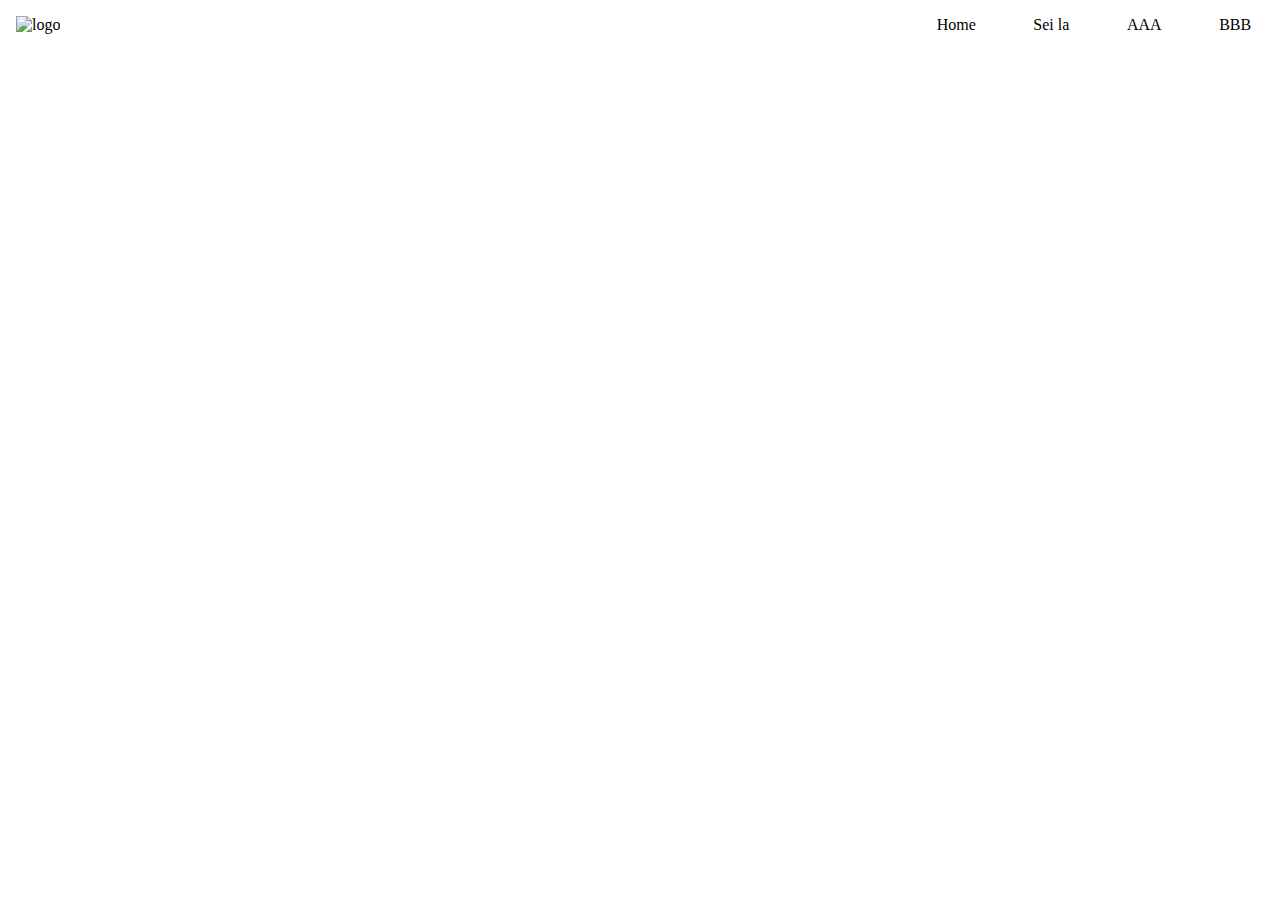
==== index.html @ 5d625c17 "a" ====
<!DOCTYPE html>
<html lang="pt-br">
<head>
    <meta charset="UTF-8">
    <meta http-equiv="X-UA-Compatible" content="IE=edge">
    <meta name="viewport" content="width=device-width, initial-scale=1.0">
    <title>Victor Hugo</title>
    <link rel="shortcut icon" href="src/imagem/logo.png" type="image/x-icon">
    <link rel="stylesheet" href="src/css/style.css">
</head>
<body>
    <header>
        <nav>
            <img src="src/imagem/" alt="logo" style="margin: 1rem 0rem 1rem 1rem;">
            <ul>
                <li><a href="http://index.html"></a>Home</li>
                <li>Sei la</li>
                <li>AAA</li>
                <li>BBB</li>
            </ul>
        </nav>
    </header>
</body>
</html>
---- src/css/style.css ----
body {
    padding: 0;
    margin: 0;
}

nav{
    display: flex;
    justify-content: space-between;
}
ul{
    list-style: none;
    display: flex;
    justify-content: right;
}

ul li{
    padding: 0rem 1.8rem ;
}
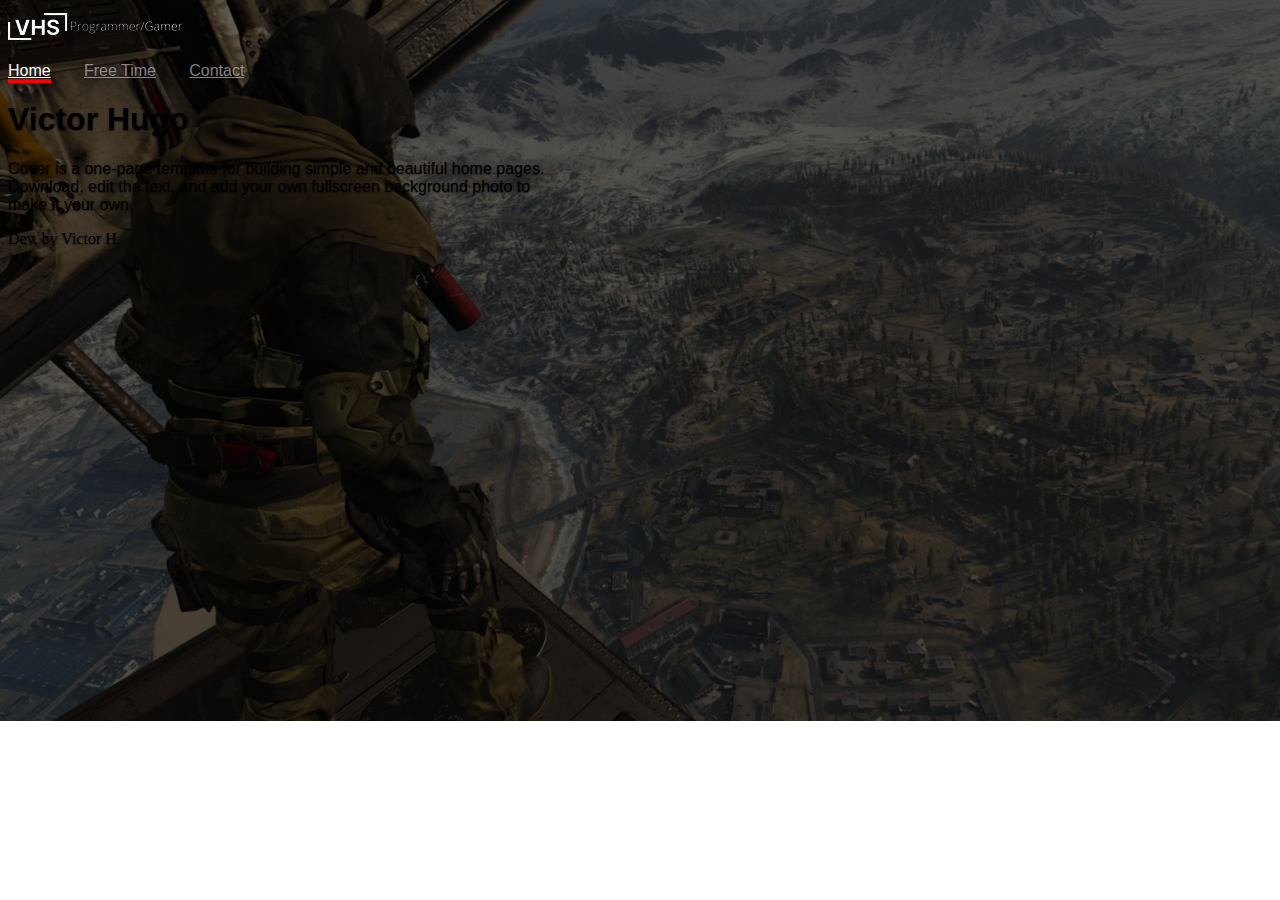
==== commit c802bb2d: "a" ====
--- a/index.html
+++ b/index.html
@@ -1,24 +1,50 @@
-<!DOCTYPE html>
-<html lang="pt-br">
-<head>
-    <meta charset="UTF-8">
-    <meta http-equiv="X-UA-Compatible" content="IE=edge">
-    <meta name="viewport" content="width=device-width, initial-scale=1.0">
+
+<!doctype html>
+<html lang="pt-br" class="h-100">
+  <head>
+    <meta charset="utf-8">
+    <meta name="viewport" content="width=device-width, initial-scale=1">
+    <meta name="description" content="">
+    <meta name="generator" content="Hugo 0.101.0">
     <title>Victor Hugo</title>
-    <link rel="shortcut icon" href="src/imagem/logo.png" type="image/x-icon">
-    <link rel="stylesheet" href="src/css/style.css">
-</head>
-<body>
-    <header>
-        <nav>
-            <img src="src/imagem/" alt="logo" style="margin: 1rem 0rem 1rem 1rem;">
-            <ul>
-                <li><a href="http://index.html"></a>Home</li>
-                <li>Sei la</li>
-                <li>AAA</li>
-                <li>BBB</li>
-            </ul>
+
+    <link rel="canonical" href="https://getbootstrap.com/docs/5.2/examples/cover/">
+    <link href="/docs/5.2/dist/css/bootstrap.min.css" rel="stylesheet" integrity="sha384-iYQeCzEYFbKjA/T2uDLTpkwGzCiq6soy8tYaI1GyVh/UjpbCx/TYkiZhlZB6+fzT" crossorigin="anonymous">
+    <link href="https://cdn.jsdelivr.net/npm/bootstrap@5.2.0-beta1/dist/css/bootstrap.min.css" rel="stylesheet" integrity="sha384-0evHe/X+R7YkIZDRvuzKMRqM+OrBnVFBL6DOitfPri4tjfHxaWutUpFmBp4vmVor" crossorigin="anonymous">
+    <link href="./src/css/style.css" rel="stylesheet">
+    <link rel="shortcut icon" href="./src/imagem/favicon.ico" type="image/x-icon">
+
+
+
+  </head>
+  <body class="d-flex h-100 text-center text-bg-dark ">
+    
+    <div class="cover-container d-flex w-100 h-100 p-3 mx-auto flex-column">
+    <header class="mb-auto" style="font-family: 'Outfit', sans-serif;">
+        <div>
+        <img src="./src/imagem/banner.png" alt="banner" class="float-md-start mb-0"/>
+        <nav class="nav nav-masthead justify-content-center float-md-end">
+            <a class="nav-link fw-bold py-1 px-0 active" aria-current="page" href="#">Home</a>
+            <a class="nav-link fw-bold py-1 px-0" href="#">Free Time</a>
+            <a class="nav-link fw-bold py-1 px-0" href="#">Contact</a>
         </nav>
+    </div>
     </header>
-</body>
-</html>+
+    <main class="px-3" style= "max-width: 35em; text-align: left; font-family: 'Outfit', sans-serif;">
+        <h1>Victor Hugo</h1>
+        <p class="lead">Cover is a one-page template for building simple and beautiful home pages. Download, edit the text, and add your own fullscreen background photo to make it your own.</p>
+    </main>
+
+    <footer class="mt-auto text-white-50">
+        <p style="text-align: left;">Dev, by  Victor H.</p>
+    </footer>
+    </div>
+
+    <script src="/docs/5.2/dist/js/bootstrap.bundle.min.js" integrity="sha384-A3rJD856KowSb7dwlZdYEkO39Gagi7vIsF0jrRAoQmDKKtQBHUuLZ9AsSv4jD4Xa" crossorigin="anonymous"></script>
+    <script src="https://cdn.jsdelivr.net/npm/bootstrap@5.2.0-beta1/dist/js/bootstrap.bundle.min.js"
+    integrity="sha384-pprn3073KE6tl6bjs2QrFaJGz5/SUsLqktiwsUTF55Jfv3qYSDhgCecCxMW52nD2"
+    crossorigin="anonymous"></script>
+    
+  </body>
+</html>
--- a/src/css/style.css
+++ b/src/css/style.css
@@ -1,18 +1,93 @@
+
+/*
+ * Base structure
+ */
+
 body {
-    padding: 0;
-    margin: 0;
+  text-shadow: 0 .05rem .1rem rgba(0, 0, 0, .5);
+  /*box-shadow: inset 0 0 5rem rgba(0, 0, 0, .5);*/
+  background-image: url('../imagem/warzone.png');
+  background-repeat: no-repeat;
+  background-size: cover;
 }
 
-nav{
-    display: flex;
-    justify-content: space-between;
-}
-ul{
-    list-style: none;
-    display: flex;
-    justify-content: right;
+
+
+/*
+ * Header
+ */
+
+.nav-masthead .nav-link {
+  color: rgba(255, 255, 255, .5);
+  border-bottom: .25rem solid transparent;
 }
 
-ul li{
-    padding: 0rem 1.8rem ;
-}+.nav-masthead .nav-link:hover,
+.nav-masthead .nav-link:focus {
+  border-bottom-color: rgba(255, 255, 255, .25);
+}
+
+.nav-masthead .nav-link + .nav-link {
+  margin-left: 1.8rem;
+}
+
+.nav-masthead .active {
+  color: #fff;
+  border-bottom-color: #f00;
+}
+
+.bd-placeholder-img {
+    font-size: 1.125rem;
+    text-anchor: middle;
+    -webkit-user-select: none;
+    -moz-user-select: none;
+    user-select: none;
+  }
+
+  @media (min-width: 768px) {
+    .bd-placeholder-img-lg {
+      font-size: 3.5rem;
+    }
+  }
+  @media (max-width: 565px) {
+    body {
+        background-image: url('../imagem/ghost.png');
+    }
+  }
+
+  .b-example-divider {
+    height: 3rem;
+    background-color: rgba(0, 0, 0, .1);
+    border: solid rgba(0, 0, 0, .15);
+    border-width: 1px 0;
+    box-shadow: inset 0 .5em 1.5em rgba(0, 0, 0, .1), inset 0 .125em .5em rgba(0, 0, 0, .15);
+  }
+
+  .b-example-vr {
+    flex-shrink: 0;
+    width: 1.5rem;
+    height: 100vh;
+  }
+
+  .bi {
+    vertical-align: -.125em;
+    fill: currentColor;
+  }
+
+  .nav-scroller {
+    position: relative;
+    z-index: 2;
+    height: 2.75rem;
+    overflow-y: hidden;
+  }
+
+  .nav-scroller .nav {
+    display: flex;
+    flex-wrap: nowrap;
+    padding-bottom: 1rem;
+    margin-top: -1px;
+    overflow-x: auto;
+    text-align: center;
+    white-space: nowrap;
+    -webkit-overflow-scrolling: touch;
+  }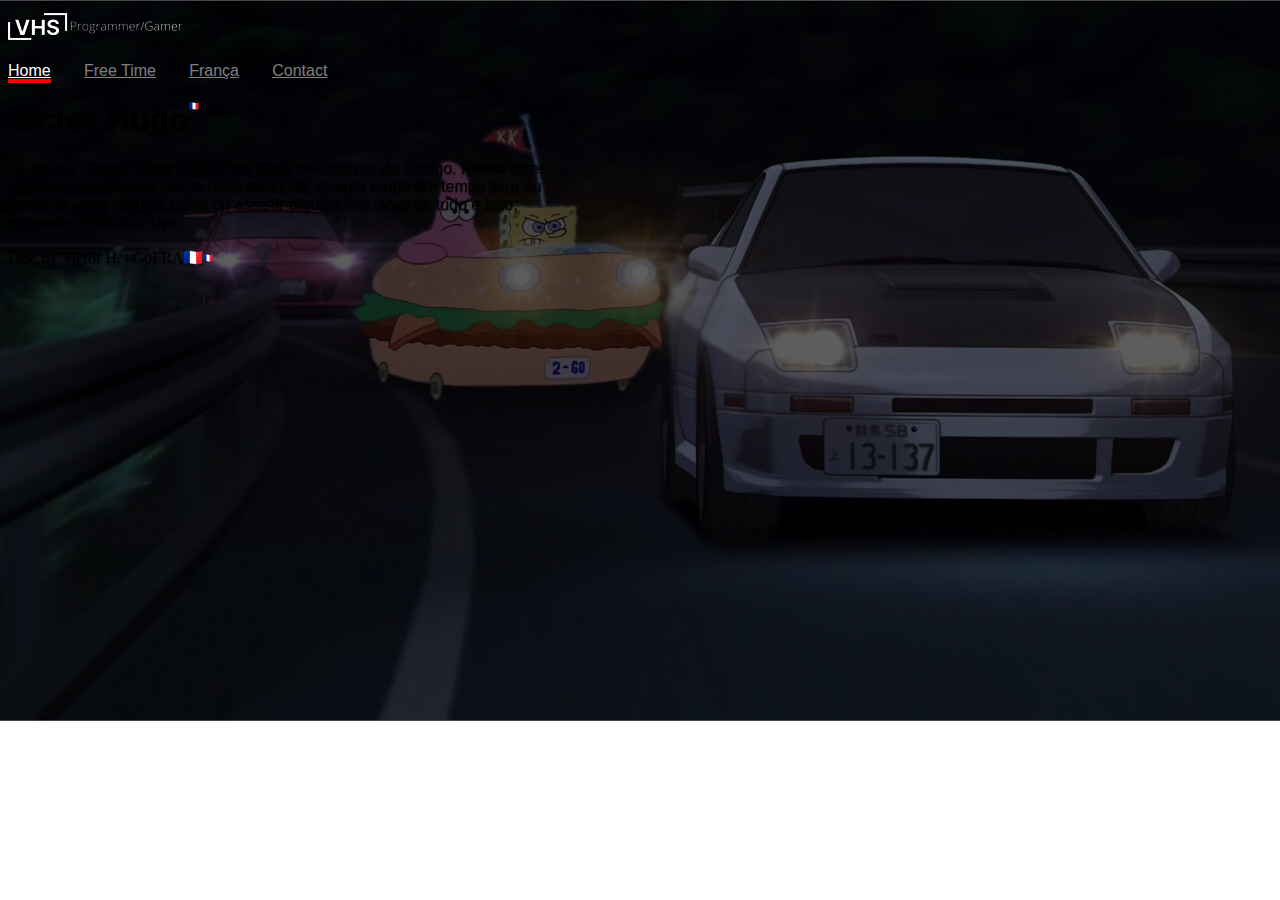
==== commit ce324f82: "home finished" ====
--- a/index.html
+++ b/index.html
@@ -19,28 +19,31 @@
   </head>
   <body class="d-flex h-100 text-center text-bg-dark ">
     
-    <div class="cover-container d-flex w-100 h-100 p-3 mx-auto flex-column">
-    <header class="mb-auto" style="font-family: 'Outfit', sans-serif;">
-        <div>
-        <img src="./src/imagem/banner.png" alt="banner" class="float-md-start mb-0"/>
-        <nav class="nav nav-masthead justify-content-center float-md-end">
-            <a class="nav-link fw-bold py-1 px-0 active" aria-current="page" href="#">Home</a>
-            <a class="nav-link fw-bold py-1 px-0" href="#">Free Time</a>
-            <a class="nav-link fw-bold py-1 px-0" href="#">Contact</a>
-        </nav>
-    </div>
-    </header>
 
-    <main class="px-3" style= "max-width: 35em; text-align: left; font-family: 'Outfit', sans-serif;">
-        <h1>Victor Hugo</h1>
-        <p class="lead">Cover is a one-page template for building simple and beautiful home pages. Download, edit the text, and add your own fullscreen background photo to make it your own.</p>
-    </main>
+      <div class="cover-container d-flex w-100 h-100 p-3 mx-auto flex-column">
+      <header class="mb-auto" style="font-family: 'Outfit', sans-serif;">
+          <div>
+          <img src="./src/imagem/banner.png" alt="banner" class="float-md-start mb-0"/>
+          <nav class="nav nav-masthead justify-content-center float-md-end">
+              <a class="nav-link fw-bold py-1 px-0 active" aria-current="page" href="#">Home</a>
+              <a class="nav-link fw-bold py-1 px-0" href="#">Free Time</a>
+              <a class="nav-link fw-bold py-1 px-0" href="#">França</a>
+              <a class="nav-link fw-bold py-1 px-0" href="#">Contact</a>
+          </nav>
+      </div>
+      </header>
+      
+      <main class="px-3" style= "max-width: 35em; text-align: left; font-family: 'Outfit', sans-serif;">
+          <h1>Victor Hugo<img src="./src/imagem/bandeiradafr.png" width="10px" height="10px" class="imgx"></h1>
+          <p class="lead">Oi, eu me chamo Victor Hugo mas pode me chamar de Torugo. Posso dizer que sou uma pessoa calma mais tranquilo, quanto tenho um tempo livre eu gosto de jogar alguma coisa ou assistir alguma live. Mas de tudo e isso, aproveite o site bye bye.</p>
+      </main>
 
-    <footer class="mt-auto text-white-50">
-        <p style="text-align: left;">Dev, by  Victor H.</p>
-    </footer>
-    </div>
-
+      <footer class="mt-auto text-white-50">
+          <p style="text-align: left;">Dev, by  Victor H. #GoFRA&#127467;&#127479;<img src="./src/imagem/bandeiradafr.png" width="10px" height="10px"></p>
+      </footer>
+      </div>
+    
+    
     <script src="/docs/5.2/dist/js/bootstrap.bundle.min.js" integrity="sha384-A3rJD856KowSb7dwlZdYEkO39Gagi7vIsF0jrRAoQmDKKtQBHUuLZ9AsSv4jD4Xa" crossorigin="anonymous"></script>
     <script src="https://cdn.jsdelivr.net/npm/bootstrap@5.2.0-beta1/dist/js/bootstrap.bundle.min.js"
     integrity="sha384-pprn3073KE6tl6bjs2QrFaJGz5/SUsLqktiwsUTF55Jfv3qYSDhgCecCxMW52nD2"
--- a/src/css/style.css
+++ b/src/css/style.css
@@ -1,16 +1,21 @@
 
-/*
- * Base structure
- */
 
 body {
   text-shadow: 0 .05rem .1rem rgba(0, 0, 0, .5);
   /*box-shadow: inset 0 0 5rem rgba(0, 0, 0, .5);*/
-  background-image: url('../imagem/warzone.png');
+  width: 100%;
+  height: 100%;
+  background-image: url('../imagem/bob.png');
   background-repeat: no-repeat;
   background-size: cover;
+  
+
+
 }
 
+.imgx{
+  vertical-align: top;
+}
 
 
 /*
@@ -49,9 +54,12 @@
       font-size: 3.5rem;
     }
   }
-  @media (max-width: 565px) {
+  @media (max-width: 580px) {
     body {
-        background-image: url('../imagem/ghost.png');
+        background-image: url('../imagem/seila.jpg');
+    }
+    .nav-masthead .nav-link + .nav-link{
+      margin-left: 1rem;
     }
   }
 
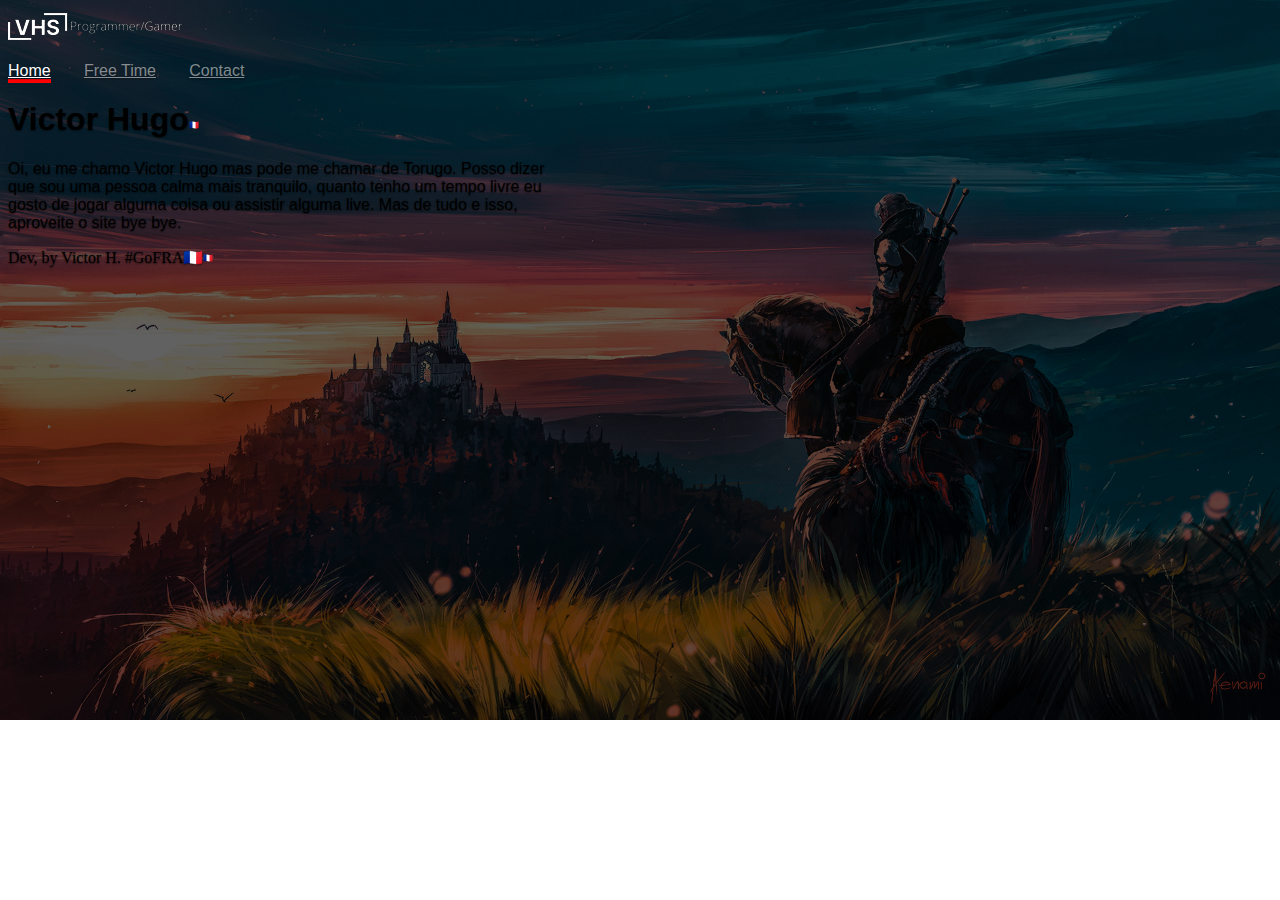
==== commit af92808c: "terminando o site" ====
--- a/index.html
+++ b/index.html
@@ -25,10 +25,9 @@
           <div>
           <img src="./src/imagem/banner.png" alt="banner" class="float-md-start mb-0"/>
           <nav class="nav nav-masthead justify-content-center float-md-end">
-              <a class="nav-link fw-bold py-1 px-0 active" aria-current="page" href="#">Home</a>
-              <a class="nav-link fw-bold py-1 px-0" href="#">Free Time</a>
-              <a class="nav-link fw-bold py-1 px-0" href="#">França</a>
-              <a class="nav-link fw-bold py-1 px-0" href="#">Contact</a>
+              <a class="nav-link fw-bold py-1 px-0 active" aria-current="page" href="index.html">Home</a>
+              <a class="nav-link fw-bold py-1 px-0" href="freetime.html">Free Time</a>
+              <a class="nav-link fw-bold py-1 px-0" href="comentarios.html">Contact</a>
           </nav>
       </div>
       </header>
--- a/src/css/style.css
+++ b/src/css/style.css
@@ -2,25 +2,16 @@
 
 body {
   text-shadow: 0 .05rem .1rem rgba(0, 0, 0, .5);
-  /*box-shadow: inset 0 0 5rem rgba(0, 0, 0, .5);*/
   width: 100%;
   height: 100%;
-  background-image: url('../imagem/bob.png');
+  background-image: url('../imagem/witcher.png');
   background-repeat: no-repeat;
   background-size: cover;
-  
 
 
 }
 
-.imgx{
-  vertical-align: top;
-}
 
-
-/*
- * Header
- */
 
 .nav-masthead .nav-link {
   color: rgba(255, 255, 255, .5);
@@ -98,4 +89,4 @@
     text-align: center;
     white-space: nowrap;
     -webkit-overflow-scrolling: touch;
-  }+  }
